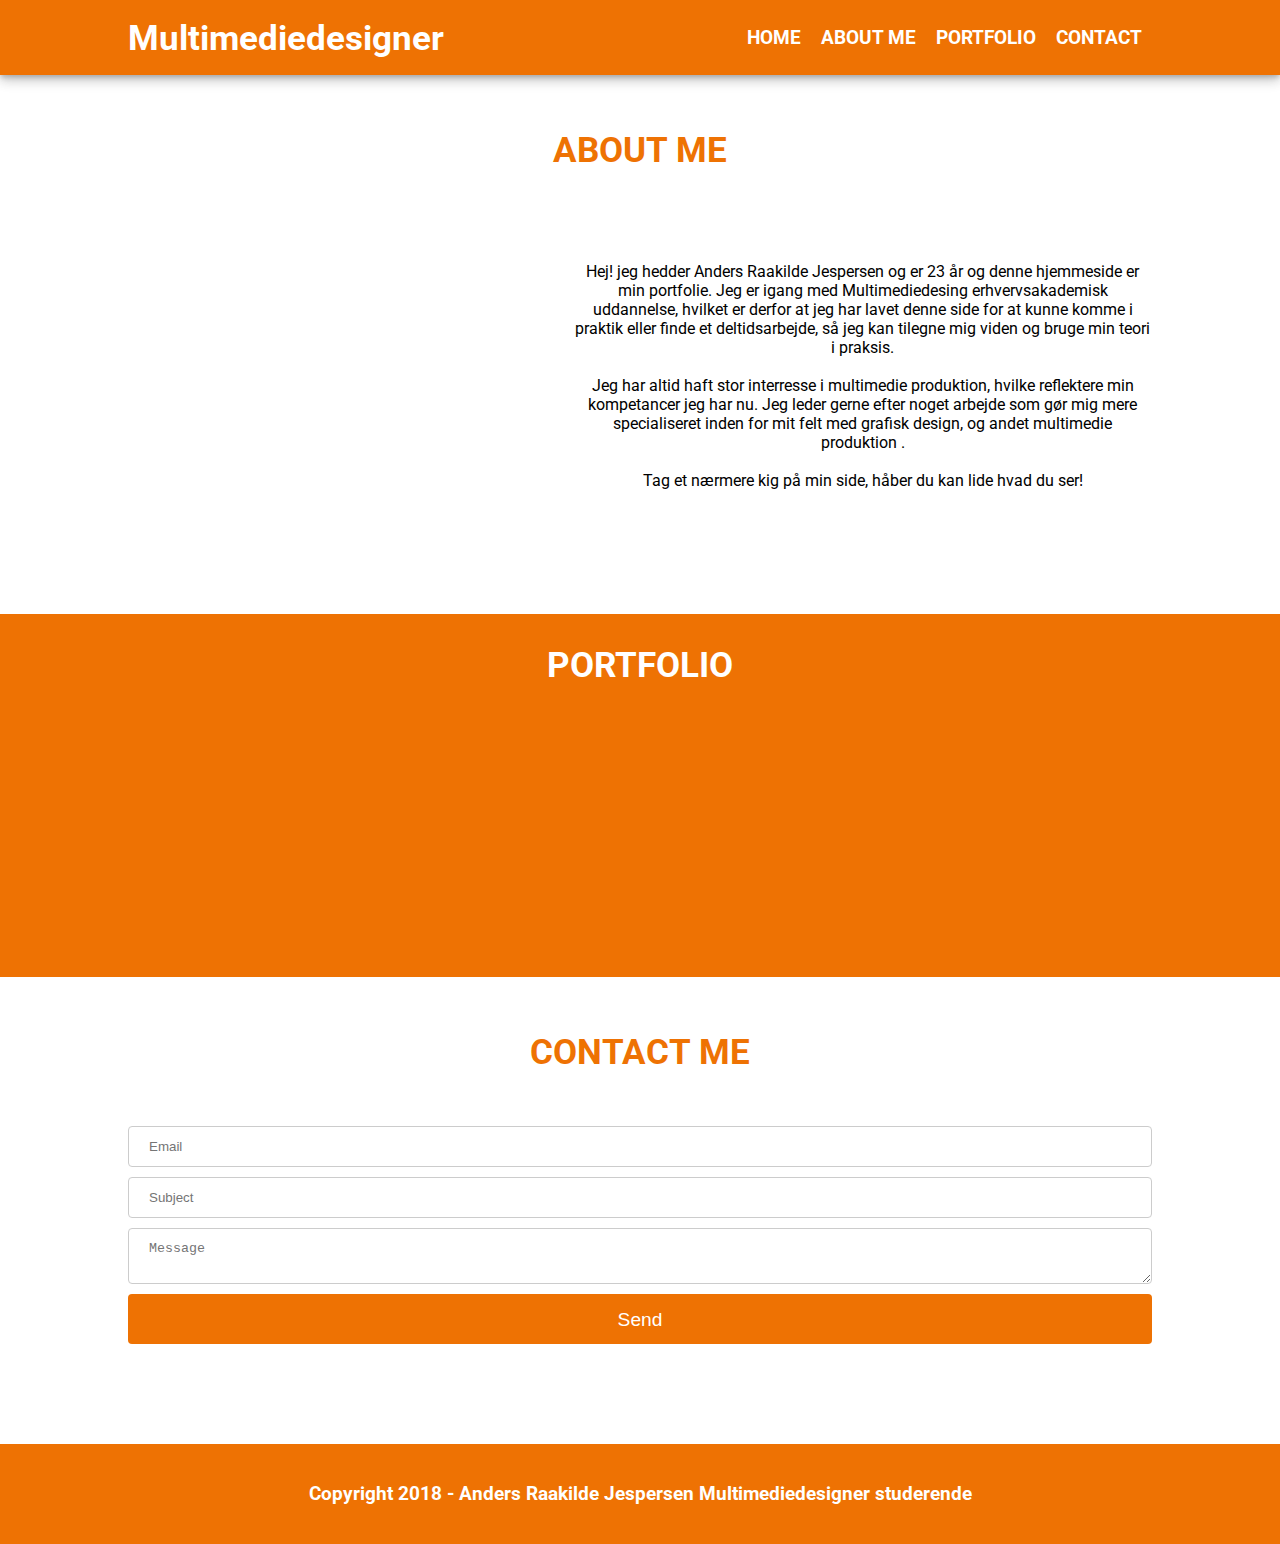
==== index.html @ c9ed1a6c "Add files via upload" ====
<!DOCTYPE html>

<html lang="en">
  <head>
    <meta charset="UTF-8" />
    <meta name="viewport" content="width=device-width, initial-scale=1.0" />
    <meta http-equiv="X-UA-Compatible" content="ie=edge" />
    <link
      href="https://fonts.googleapis.com/css?family=Roboto:300,400,500,700"
      rel="stylesheet"
    />
    <link rel="stylesheet" href="styles.css" />
    <title>Document</title>
  </head>
  <body>
    <nav>
      <div class="container-row space-between">
        <div class="logo">Multimediedesigner</div>

        <ul class="nav-links">
          <li>HOME</li>
          <li>ABOUT ME</li>
          <li>PORTFOLIO</li>
          <li>CONTACT</li>
        </ul>
      </div>
    </nav>

    <section class="about-me-section">
      <h1 class="section-title orange">about me</h1>
      <div class="about-me-content">
        <div class="profile">
          <div class="profile-picture-wrapper">
              <br>
              <br>
            <img src="media/profil.jpg" alt="" class="profile-picture" />
          </div>
        </div>

        <div class="about-me-text">
          <br>
            <br>
            Hej! jeg hedder Anders Raakilde Jespersen og er 23 år og denne hjemmeside er min portfolie. Jeg er igang med Multimediedesing erhvervsakademisk uddannelse, hvilket er derfor at jeg har lavet denne side for at kunne komme i praktik eller finde et deltidsarbejde, så jeg kan tilegne mig viden og bruge min teori i praksis.
            <br>
            <br>
            Jeg har altid haft stor interresse i multimedie produktion, hvilke reflektere min kompetancer jeg har nu. Jeg leder gerne efter noget arbejde som gør mig mere specialiseret inden for mit felt med grafisk design, og andet multimedie produktion .
            <br> 
            <br>
            Tag et nærmere kig på min side, håber du kan lide hvad du ser!
           
        </div>
      </div>
    </section>

    <section class="portfolio-section roskilde-orange">
      <h1 class="section-title white">PORTFOLIO</h1>
      <div class="portfolio-content">
        <figure>
          <img
            src="media/pageisworking.jpg"
            alt=""
            class="portfolio-thumbnail"
          />
          <figcaption>
            <h2>Filmredigering</h2>
            <a class="thumbnail-button" href="filmredigering.html">Read more</a>
          </figcaption>
        </figure>
        <figure>
          <img
            src="media/pageisworking.jpg"
            alt=""
            class="portfolio-thumbnail"
          />
          <figcaption>
            <h2>Filmredigering</h2>
            <a class="thumbnail-button" href="filmredigering.html">Read more</a>
          </figcaption>
        </figure>
        <figure>
          <img
            src="media/pageisworking.jpg"
            alt=""
            class="portfolio-thumbnail"
          />
          <figcaption>
            <h2>Filmredigering</h2>
            <a class="thumbnail-button" href="filmredigering.html">Read more</a>
          </figcaption>
        </figure>
        <figure>
          <img
            src="media/pageisworking.jpg"
            alt=""
            class="portfolio-thumbnail"
          />
          <figcaption>
            <h2>Filmredigering</h2>
            <a class="thumbnail-button" href="filmredigering.html">Read more</a>
          </figcaption>
        </figure>
        <figure>
          <img
            src="media/pageisworking.jpg"
            alt=""
            class="portfolio-thumbnail"
          />
          <figcaption>
            <h2>Filmredigering</h2>
            <a class="thumbnail-button" href="filmredigering.html">Read more</a>
          </figcaption>
        </figure>
        <figure>
          <img
            src="media/pageisworking.jpg"
            alt=""
            class="portfolio-thumbnail"
          />
          <figcaption>
            <h2>Filmredigering</h2>
            <a class="thumbnail-button" href="filmredigering.html">Read more</a>
          </figcaption>
        </figure>
      </div>
    </section>

    <section class="contact-section">
      <h1 class="section-title orange">CONTACT ME</h1>
      <div class="container-column">
        <form>
          <input type="email" placeholder="Email" />
          <input type="text" placeholder="Subject" />
          <textarea placeholder="Message"></textarea>
          <button class="submit-button" type="submit">Send</button>
          </form>
      </div>
    </section>

    <footer class="roskilde-orange">
      <h3>Copyright 2018 - Anders Raakilde Jespersen Multimediedesigner studerende</h3>
    </footer>
  </body>
</html>
---- styles.css ----
html,
body {
  font-family: 'Roboto', sans-serif;
  margin: 0;
  padding: 0;
}

nav {
  height: 75px;
  box-shadow: 0px 3px 5px -1px rgba(0, 0, 0, 0.2),
    0px 6px 10px 0px rgba(0, 0, 0, 0.14), 0px 1px 18px 0px rgba(0, 0, 0, 0.12);
  background: #ee7203;
}

.container-row {
  display: flex;
  flex-direction: row;
  margin: auto;
  width: 80%;
}

.space-between {
  justify-content: space-between;
}

.container-column {
  display: flex;
  flex-direction: column;
  margin: auto;
  width: 80%;
}

.nav-links {
  margin: 0;
  display: inline-block;
  list-style: none;
}

.logo {
  font-size: 2.2em;
  display: flex;
  flex-direction: column;
  justify-content: center;
  font-weight: bold;
  color: #fff;
}

.roskilde-orange {
  background: #ee7203;
}

li {
  float: left;
  font-weight: bold;
  font-size: 1.2em;
  height: 100%;
  padding: 0 10px 0 10px;
  color: #fff;
  transition: 1s ease;
  cursor: pointer;
  height: 75px;
  line-height: 75px;
  margin: 0;
}

li:hover {
  color: #ee7203;
  background: #fff;
}

section {
  padding-bottom: 100px;
}

.about-me-content {
  margin: auto;
  width: 80%;
  display: grid;
  grid-template-columns: 1fr 1.3fr;
}

.description-content {
  margin: auto;
  width: 80%;
  display: grid;
  grid-gap: 100px;
  grid-template-columns: 1fr 1.3fr;
}

.profile {
  display: flex;
  flex-direction: column;
}

.profile-picture {
  margin: auto;
  width: 50%;
  border-radius: 50%;
  position: relative;
  transition: 1s ease;
}

.portfolio-description-picture {
  margin: auto;
  width: 100%;
  border-radius: 20px;
}

.profile-picture:hover:after {
  display: block;
}

.profile-picture:after {
  position: absolute;
  content: '';
  display: none;
  width: 50px;
  height: 50px;
  left: 70px;
  border-style: solid;
  background-color: blue;
}

.about-me-text {
  text-align: center;
}

.profile-picture-text {
  text-align: center;
  width: 100%;
}

.portfolio-content {
  display: grid;
  grid-template-columns: 1fr 1fr 1fr;
  grid-row: auto;
  grid-gap: 100px;
  width: 80%;
  margin: auto;
}

.section-title {
  font-size: 2.2em;
  font-weight: bold;
  text-transform: uppercase;
  text-align: center;
  padding: 30px;
}

.section-title.orange {
  color: #ee7203;
}

.section-title.white {
  color: #fff;
}

/* EDIT HER FRA */

figure {
  position: relative;
  border-radius: 20px;
  display: block;
  width: 100%;
  height: 100%;
  border-radius: 20px;
  margin: 0;
  overflow: hidden;
}

.portfolio-thumbnail {
  background: #fff;
  cursor: pointer;
  border-radius: 20px;
  transition: 0.7s ease;
  width: 100%;
}

.portfolio-thumbnail:hover {
  background: #fb5255;
}

figure {
  position: relative;
  border-radius: 12px;
  display: block;
}

figure:hover > figcaption {
  opacity: 1;
}

figure:hover > .portfolio-thumbnail {
  transform: scale(1.2);
}

figcaption {
  display: flex;
  flex-direction: column;
  justify-content: center;
  color: #fff;
  position: absolute;
  top: 0;
  left: 0;
  width: 100%;
  height: 100%;
  transition: 0.6s ease-in-out;
  z-index: 5;
  opacity: 0;
  padding: 0rem 2rem;
  background: #292727;
  text-align: center;
  box-sizing: border-box;
}

.thumbnail-button {
  display: block;
  width: 75%;
  height: 50px;
  color: #fff;
  background-color: #ee7203;
  border-radius: 4px;
  border: none;
  font-size: 1.2em;
  margin: auto;
  transition: 1s ease;
  text-decoration: none;
  line-height: 50px;
  padding-left: 5px;
  padding-right: 5px;
}

.thumbnail-button:hover,
.submit-button:hover {
  background-color: #be5b02;
}

.thumbnail-button:focus {
  outline: none;
}

form {
  display: grid;
  grid-template-rows: 1fr;
  row-gap: 10px;
}

footer {
  display: flex;
  flex-direction: column;
  justify-content: center;
  height: 100px;
  color: #fff;
}

footer h3 {
  text-align: center;
}

input[type='text'],
input[type='email'],
textarea {
  padding: 12px 20px;
  border: 1px solid #ccc;
  border-radius: 4px;
  box-sizing: border-box;
}

.submit-button {
  display: block;
  width: 100%;
  height: 50px;
  color: #fff;
  background-color: #ee7203;
  border-radius: 4px;
  border: none;
  font-size: 1.2em;
  margin: auto;
  transition: 1s ease;
  text-decoration: none;
  line-height: 50px;
  padding-left: 5px;
  padding-right: 5px;
  cursor: pointer;
}

@media (max-width: 991.98px) {
  .about-me-content {
    grid-template-columns: 1fr;
    grid-row: auto;
  }

  .portfolio-content {
    grid-template-columns: 1fr 1fr;
  }
}

@media (max-width: 575.98px) {
  .portfolio-content {
    grid-template-columns: 1fr;
  }
}
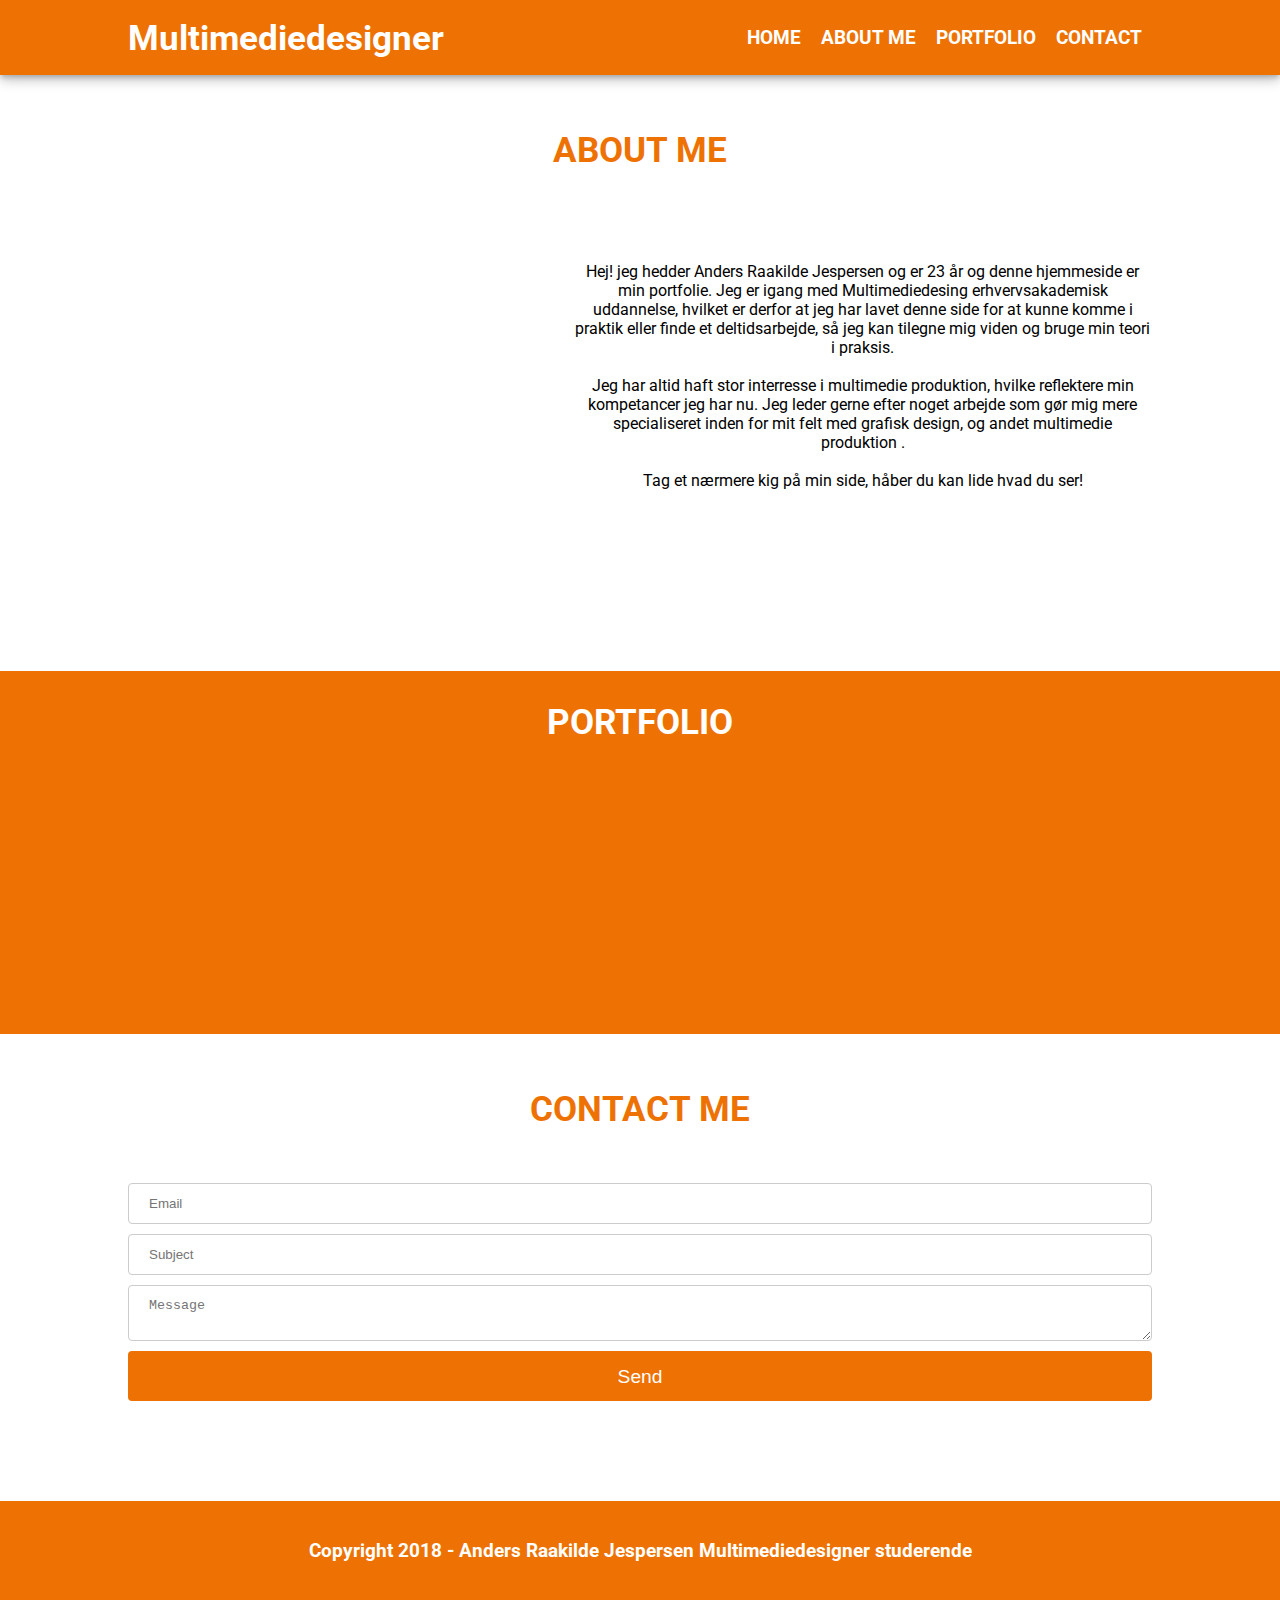
==== commit a8fb3cb3: "Update index.html" ====
--- a/index.html
+++ b/index.html
@@ -47,7 +47,9 @@
             <br> 
             <br>
             Tag et nærmere kig på min side, håber du kan lide hvad du ser!
-           
+              <br>
+            <br>   <br>
+            <br>
         </div>
       </div>
     </section>
